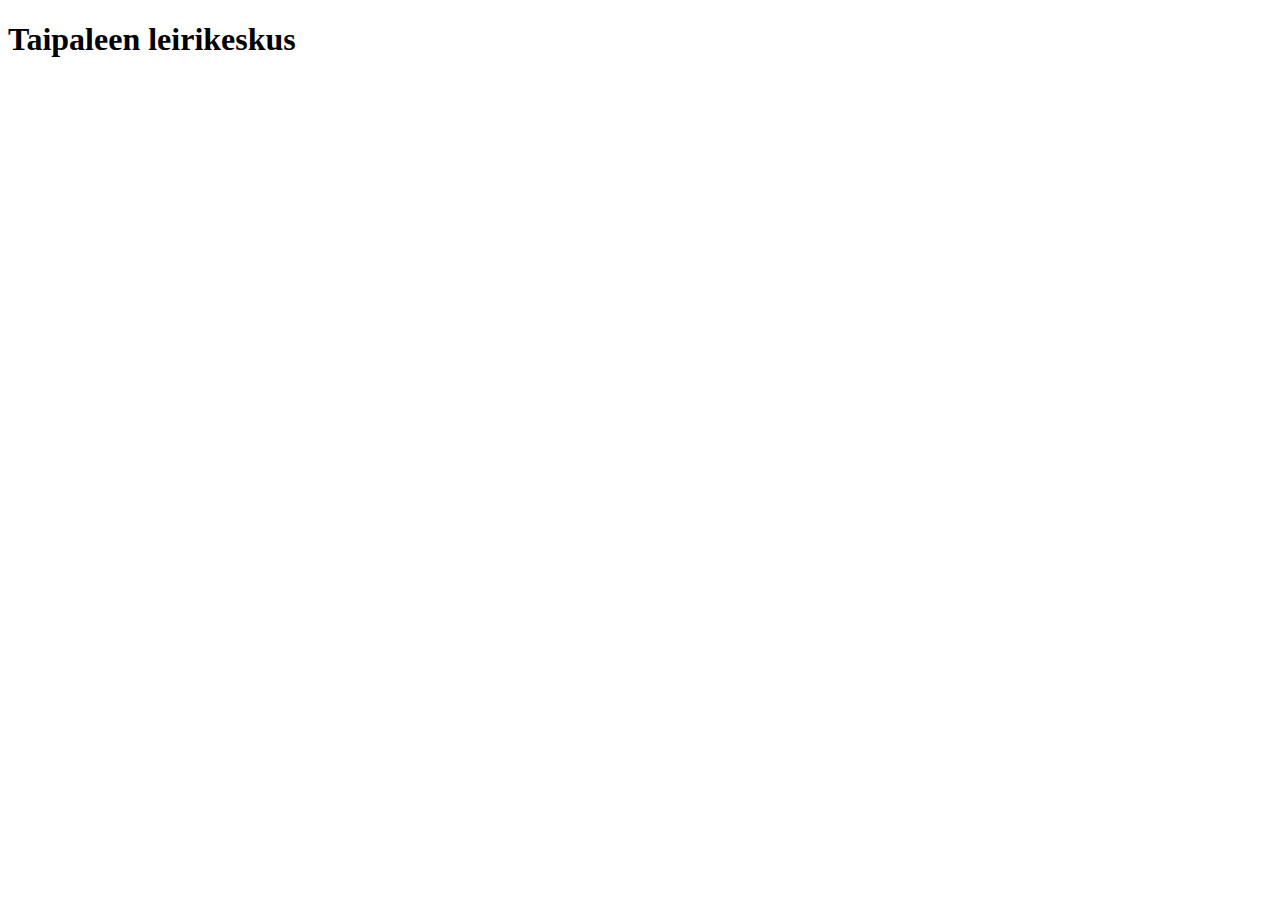
==== index.html @ af21c34b "Create front page" ====
<!DOCTYPE html>
<html lang="en">
<head>
    <meta charset="UTF-8">
    <meta name="viewport" content="width=device-width, initial-scale=1.0">
    <title>Document</title>
</head>
<body>
    <header>
        <h1>Taipaleen leirikeskus</h1>
    </header>
</body>
</html>
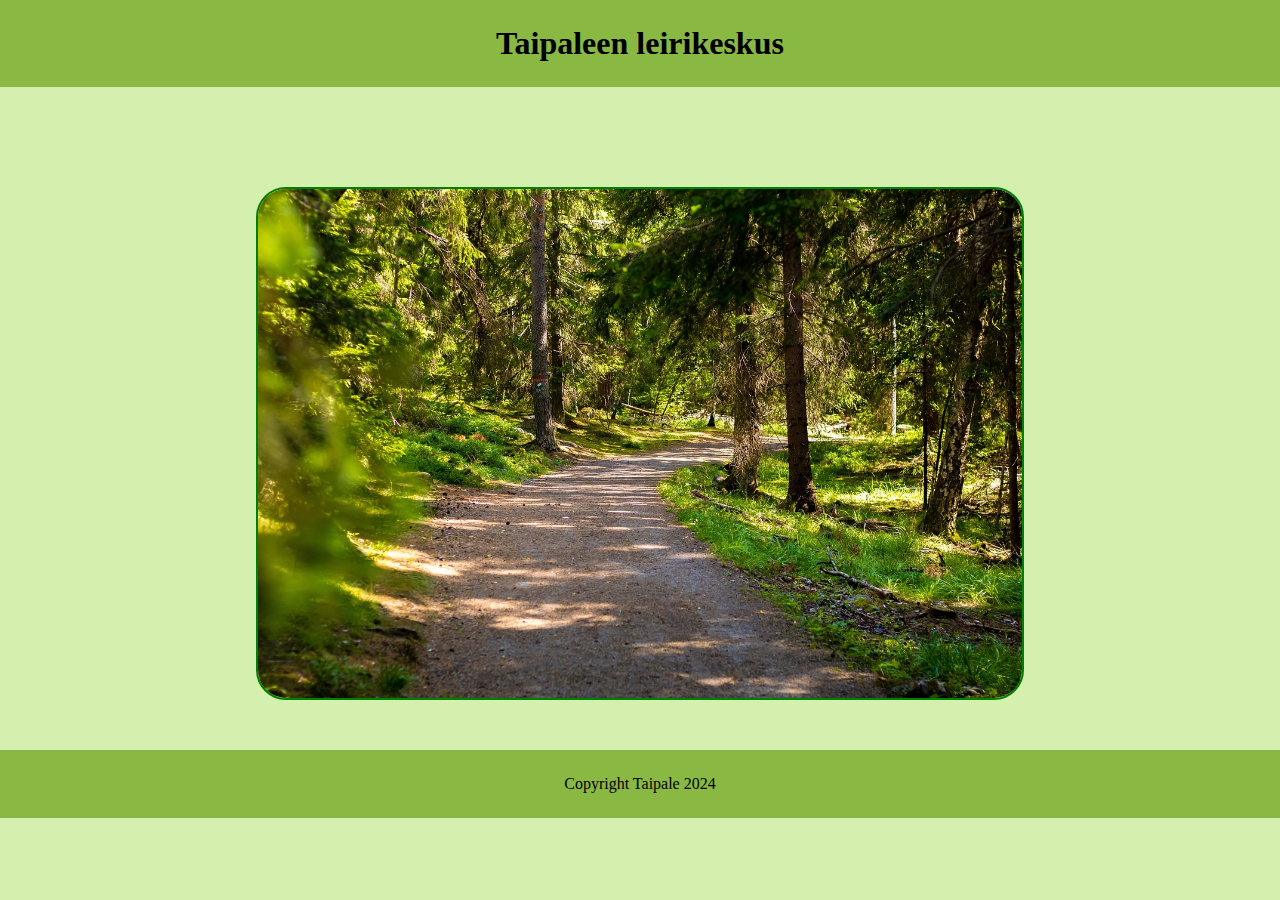
==== commit 51946420: "Format the main page" ====
--- a/index.html
+++ b/index.html
@@ -3,11 +3,18 @@
 <head>
     <meta charset="UTF-8">
     <meta name="viewport" content="width=device-width, initial-scale=1.0">
-    <title>Document</title>
+    <title>Taipaleen leirikeskus</title>
+    <link rel="stylesheet" href="yhteystiedot.css">
 </head>
 <body>
     <header>
         <h1>Taipaleen leirikeskus</h1>
     </header>
+    <main>
+        <img src="forest.jpg" alt="Metsäpolku">
+    </main>
+    <footer>
+        <p>Copyright Taipale 2024</p>
+    </footer>
 </body>
 </html>--- a/yhteystiedot.css
+++ b/yhteystiedot.css
@@ -0,0 +1,24 @@
+* {
+    box-sizing: border-box;
+    margin: 0;
+}
+
+body {
+    background-color: rgb(213, 239, 174);
+}
+
+header, footer {
+    background-color: rgb(137, 184, 67);
+    padding: 25px;
+    text-align: center;
+}
+
+img {
+    display: block;
+    margin: auto;
+    margin-top: 100px;
+    margin-bottom: 50px;
+    width: 60%;
+    border: 2px solid green;
+    border-radius: 30px;
+}
